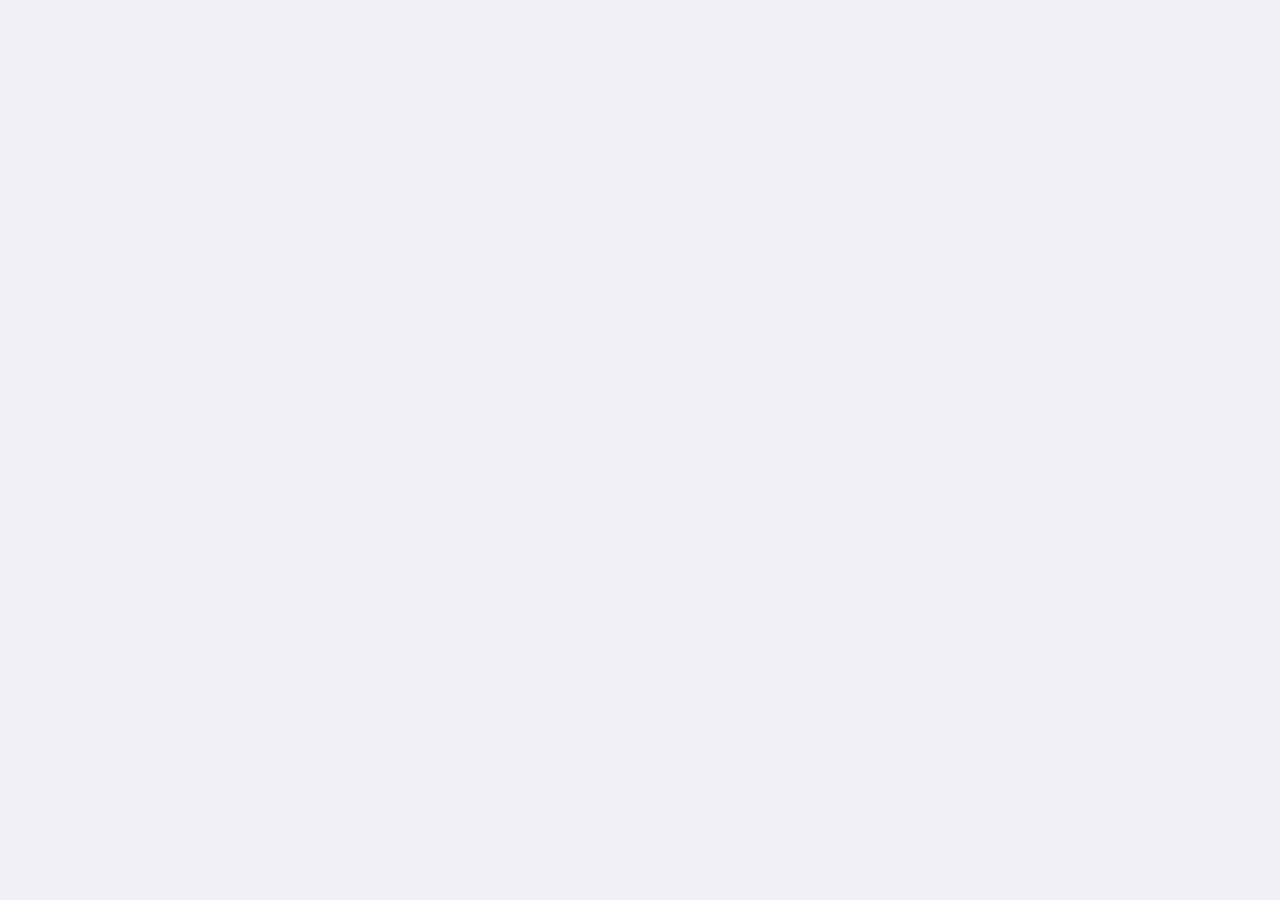
==== index.html @ 10d9182d "Merge branch 'zcl'" ====
<!DOCTYPE html>
<html>

	<head>
		<meta charset="UTF-8">
		<meta name="viewport" content="width=device-width,initial-scale=1,minimum-scale=1,maximum-scale=1,user-scalable=no" />
		<title>首页</title>
		<script src="js/mui.min.js"></script>
		<link href="css/mui.min.css" rel="stylesheet" />
		<style>
			html,
			body {
				background-color: #efeff4;
			}
			
			.title {
				margin: 20px 15px 10px;
				color: #6d6d72;
				font-size: 15px;
				padding-bottom: 51px;
			}
		</style>
	</head>

	<body>
		<!--<div class="mui-content">
			<div class="title">
				
			</div>
		</div>-->

		<script src="js/util.js"></script>
		<script type="text/javascript">
			(function() {
				mui.init({
					swipeBack: false //启用右滑关闭功能

				});
				mui.plusReady(function() {
					var self = plus.webview.currentWebview(),
						leftPos = Math.ceil((window.innerWidth - 60) / 2); // 设置凸起大图标为水平居中

					/**	
					 * drawNativeIcon 绘制带边框的半圆，
					 * 实现原理：
					 *   id为bg的tag 创建带边框的圆
					 *   id为bg2的tag 创建白色矩形遮住圆下半部分，只显示凸起带边框部分
					 * 	 id为iconBg的红色背景图
					 *   id为icon的字体图标
					 *   注意创建先后顺序，创建越晚的层级越高
					 */
					var drawNativeIcon = util.drawNative('icon', {
						bottom: '15px',
						left: leftPos + 'px',
						width: '70px',
						height: '70px'
					}, [{
						tag: 'rect',
						id: 'bg',
						position: {
							top: '1px',
							left: '0px',
							width: '100%',
							height: '100%'
						},
						rectStyles: {
							color: '#fff',
							radius: '50%',
							borderColor: '#ccc',
							borderWidth: '1px'
						}
					}, {
						tag: 'rect',
						id: 'bg2',
						position: {
							bottom: '-0.5px',
							left: '0px',
							width: '100%',
							height: '45px'
						},
						rectStyles: {
							color: '#fff'
						}
					}, {
						tag: 'rect',
						id: 'iconBg',
						position: {
							top: '5px',
							left: '5px',
							width: '60px',
							height: '60px'
						},
						rectStyles: {
							color: '#d74b28',
							radius: '50%'
						}
					}, {
						tag: 'font',
						id: 'icon',
//						text: '\u254b', //此为字体图标Unicode码'\e600'转换为'\ue600'
						text: "开始",
						position: {
							top: '0px',
							left: '5px',
							width: '60px',
							height: '100%'
						},
						textStyles: {
							fontSrc: '_www/fonts/iconfont.ttf',
							align: 'center',
							color: '#fff',
							size: '30px'
						}
					}]);
					// append 到父webview中
					self.append(drawNativeIcon);

					//自定义监听图标点击事件
					var active_color = '#fff';
					drawNativeIcon.addEventListener('click', function(e) {
//						mui.alert('开始进行比赛记录', '开始比赛');
						plus.webview.open('html/mode-choose.html', 'mode', {}, 'slide-in-right', 300);
					});
					// 中间凸起图标绘制及监听点击完毕

					// 创建子webview窗口 并初始化
//					var aniShow = {};
					
					
					var 	nview = plus.nativeObj.View.getViewById('tabBar'),
						activePage,
						targetPage,
						subpages = util.options.subpages,
						pageW = window.innerWidth,
						currIndex = 0;
					var aniShow= {};
					util.initSubpage(aniShow);
					
					targetPage=plus.webview.getWebviewById(subpages[currIndex]);
					util.toggleNview(currIndex);
							// 子页面切换
					util.changeSubpage(targetPage, activePage, aniShow);
					activePage = targetPage;
					/**
					 * 根据判断view控件点击位置判断切换的tab
					 */
					nview.addEventListener('click', function(e) {
					
						var clientX = e.clientX;
						if(clientX > 0 && clientX <= parseInt(pageW * 0.4)) {
							currIndex = 0;
						} else if(clientX > parseInt(pageW * 0.6)) {
							currIndex = 1;
						}else{
							console.log("-1");
							currIndex=-1;
						}
						// 匹配对应tab窗口	
						if(currIndex >=0) {
							console.log(subpages[currIndex]);
							targetPage = plus.webview.getWebviewById(subpages[currIndex]);
						} else{
							return;
						}
						
						if(targetPage == activePage) {
							return;
						}
						if(currIndex <2) { 
							//底部选项卡切
							util.toggleNview(currIndex);
							// 子页面切换
							util.changeSubpage(targetPage, activePage, aniShow);
							//更新当前活跃的页面
							activePage = targetPage;
						}else{
							plus.webview.open('html/teamsInfo.html', 'new', {}, 'slide-in-right', 300);
						}

					});
				});
			})();
		</script>
	</body>

</html>
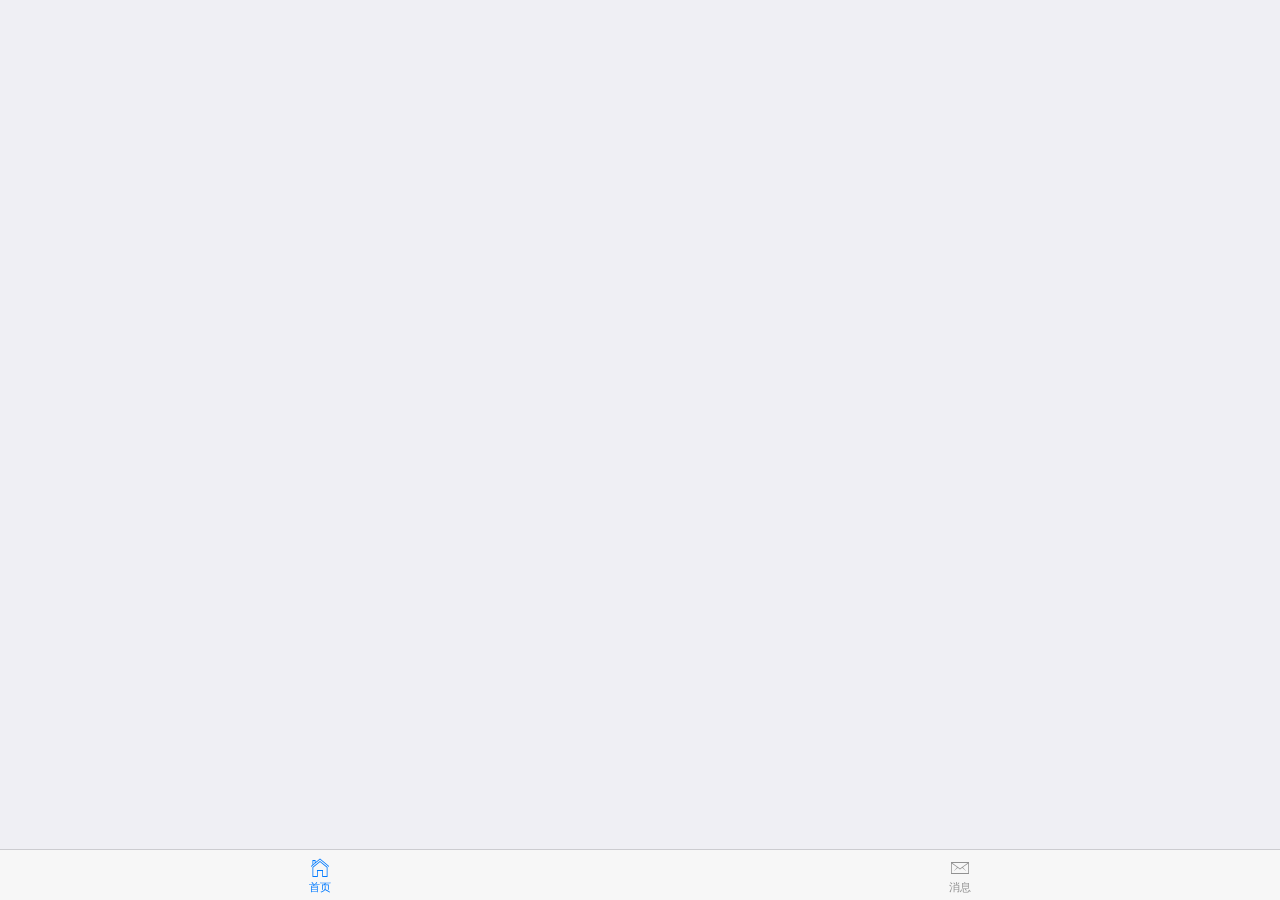
==== commit df012425: "登陆注册页面，本地注册" ====
--- a/index.html
+++ b/index.html
@@ -23,22 +23,32 @@
 	</head>
 
 	<body>
-		<!--<div class="mui-content">
-			<div class="title">
-				
-			</div>
-		</div>-->
-
+		<nav class="mui-bar mui-bar-tab">
+			<a id="defaultTab" class="mui-tab-item mui-active" href="tab-webview-subpage-about.html">
+				<span class="mui-icon mui-icon-home"></span>
+				<span class="mui-tab-label">首页</span>
+			</a>
+			<a class="mui-tab-item" href="tab-webview-subpage-chat.html">
+				<span class="mui-icon mui-icon-email"></span>
+				<span class="mui-tab-label">消息</span>
+			</a>
+		</nav>
 		<script src="js/util.js"></script>
 		<script type="text/javascript">
 			(function() {
 				mui.init({
-					swipeBack: false //启用右滑关闭功能
-
+					swipeBack: true, //启用右滑关闭功能
+//					preloadPages: [{
+//						id: 'teamInfo.html',
+//						url: 'html/team-info.html'
+//					}, {
+//						id: 'addTeam.html',
+//						url: 'html/add-team.html'
+//					}]
 				});
 				mui.plusReady(function() {
 					var self = plus.webview.currentWebview(),
-						leftPos = Math.ceil((window.innerWidth - 60) / 2); // 设置凸起大图标为水平居中
+					leftPos = Math.ceil((window.innerWidth - 60) / 2); // 设置凸起大图标为水平居中
 
 					/**	
 					 * drawNativeIcon 绘制带边框的半圆，
@@ -119,7 +129,8 @@
 					var active_color = '#fff';
 					drawNativeIcon.addEventListener('click', function(e) {
 //						mui.alert('开始进行比赛记录', '开始比赛');
-						plus.webview.open('html/mode-choose.html', 'mode', {}, 'slide-in-right', 300);
+						plus.webview.open('html/mode-choose.html', 'mode-choose', {}, 'slide-in-right', 300);
+//                      plus.screen.lockOrientation("landscape-primary");
 					});
 					// 中间凸起图标绘制及监听点击完毕
 
@@ -178,6 +189,21 @@
 						}
 
 					});
+					
+//					mui.oldBack = mui.back;
+//					var backButtonPress = 0;
+//					mui.back = function(event) {
+//						backButtonPress++;
+//						if (backButtonPress > 1) {
+//							plus.runtime.quit();
+//						} else {
+//							plus.nativeUI.toast('再按一次退出应用');
+//						}
+//						setTimeout(function() {
+//							backButtonPress = 0;
+//						}, 1000);
+//						return false;
+//					};
 				});
 			})();
 		</script>
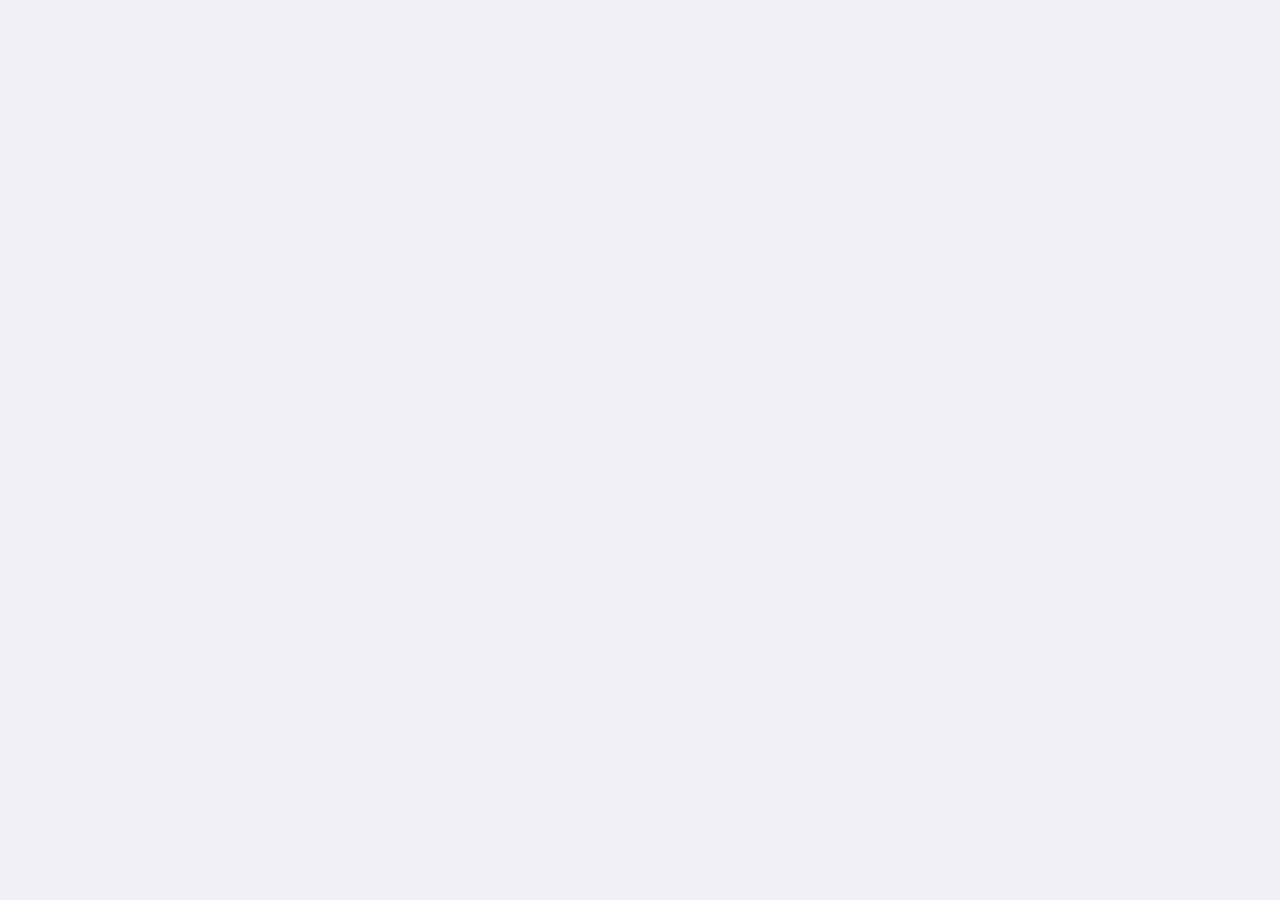
==== commit ef69cfd4: "修复一些bug" ====
--- a/index.html
+++ b/index.html
@@ -23,16 +23,6 @@
 	</head>
 
 	<body>
-		<nav class="mui-bar mui-bar-tab">
-			<a id="defaultTab" class="mui-tab-item mui-active" href="tab-webview-subpage-about.html">
-				<span class="mui-icon mui-icon-home"></span>
-				<span class="mui-tab-label">首页</span>
-			</a>
-			<a class="mui-tab-item" href="tab-webview-subpage-chat.html">
-				<span class="mui-icon mui-icon-email"></span>
-				<span class="mui-tab-label">消息</span>
-			</a>
-		</nav>
 		<script src="js/util.js"></script>
 		<script type="text/javascript">
 			(function() {
@@ -190,20 +180,20 @@
 
 					});
 					
-//					mui.oldBack = mui.back;
-//					var backButtonPress = 0;
-//					mui.back = function(event) {
-//						backButtonPress++;
-//						if (backButtonPress > 1) {
-//							plus.runtime.quit();
-//						} else {
-//							plus.nativeUI.toast('再按一次退出应用');
-//						}
-//						setTimeout(function() {
-//							backButtonPress = 0;
-//						}, 1000);
-//						return false;
-//					};
+					mui.oldBack = mui.back;
+					var backButtonPress = 0;
+					mui.back = function(event) {
+						backButtonPress++;
+						if (backButtonPress > 1) {
+							plus.runtime.quit();
+						} else {
+							plus.nativeUI.toast('再按一次退出应用');
+						}
+						setTimeout(function() {
+							backButtonPress = 0;
+						}, 1000);
+						return false;
+					};
 				});
 			})();
 		</script>
